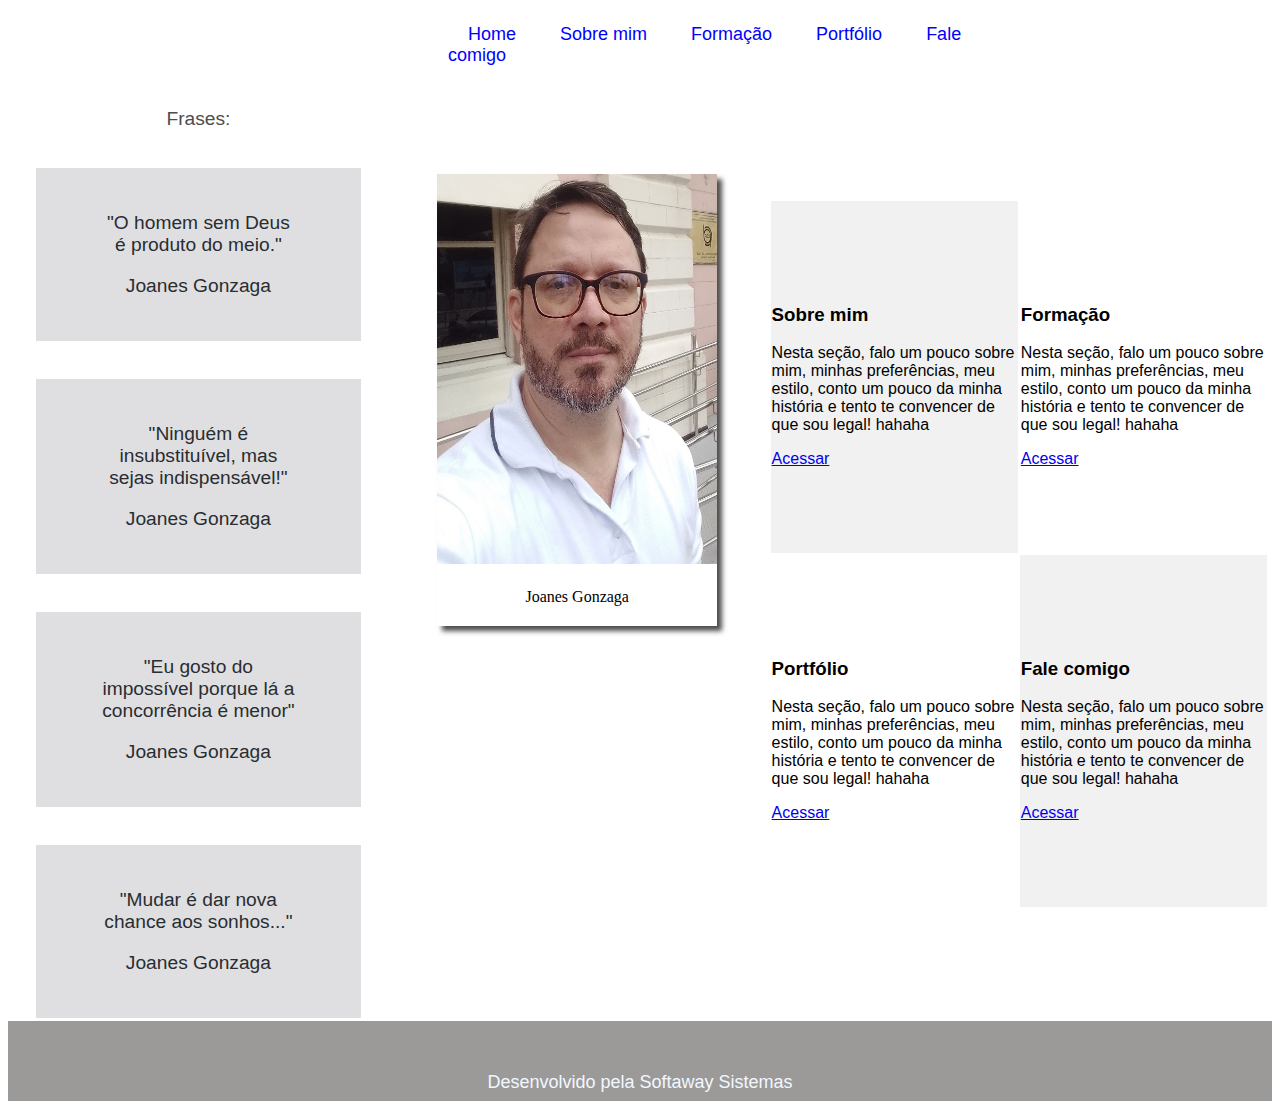
==== index.html @ acb3cc6c "First commit" ====
<!DOCTYPE html>
<html lang="en">
<head>
    <meta charset="UTF-8">
    <meta name="viewport" content="width=device-width, initial-scale=1.0">
    <link rel="stylesheet" href="style.css">
    <script src="https://code.jquery.com/jquery-1.11.3.min.js"></script>
   <script>
      $(function() {
         $("#menu").load("menu.html");
         $("#footer").load("footer.html");
      });
   </script>
    <title>Document</title>
    
</head>
<body>
    <div id="menu"></div>
    <div id="div_main">
    <table>
        <tr>
            <td align="center" width="30%">
                <div><p id="titulo_frases">Frases:</p>
                <div id="div_frases">
                    <blockquote>"O homem sem Deus é produto do meio."</blockquote>
                    <blockquote>Joanes Gonzaga</blockquote>
                </div>
                <div id="div_frases">
                    <blockquote>"Ninguém é insubstituível, mas sejas indispensável!"</blockquote>
                    <blockquote>Joanes Gonzaga</blockquote>
                </div>
                <div id="div_frases">
                    <blockquote>"Eu gosto do impossível porque lá a concorrência é menor"</blockquote>
                    <blockquote>Joanes Gonzaga</blockquote>
                </div>
                <div id="div_frases">
                    <blockquote>"Mudar é dar nova chance aos sonhos..."</blockquote>
                    <blockquote>Joanes Gonzaga</blockquote>
                </div>
                </div>
            </td>
            <td id="td_foto">
                <figure>
                    <img src="images/photo.jpeg" alt="Foto aqui"/>
                    <figcaption>Joanes Gonzaga</figcaption>
                </figure>
                
            </td>
            
            <td width="40%">
                <table height="100%">
                    <tr>
                        <td class="td_blocks" bgcolor="#f1f1f1">
                            <section>
                                <h3>Sobre mim</h3>
                                Nesta seção, falo um pouco sobre mim, minhas preferências, meu estilo, conto um pouco da minha história
                                e tento te convencer de que sou legal! hahaha
                                <p></p>
                                <a href="sobremim.html">Acessar</a>
                            </section>
                        </td>
                        
                        <td class="td_blocks">
                            <section>
                                <h3>Formação</h3>
                                Nesta seção, falo um pouco sobre mim, minhas preferências, meu estilo, conto um pouco da minha história
                                e tento te convencer de que sou legal! hahaha
                                <p></p>
                                <a href="formacao.html">Acessar</a>
                            </section>
                        </td>
                    </tr>
                    
                    <tr>
                        <td class="td_blocks">
                            <section>
                                <h3>Portfólio</h3>
                                Nesta seção, falo um pouco sobre mim, minhas preferências, meu estilo, conto um pouco da minha história
                                e tento te convencer de que sou legal! hahaha
                                <p></p>
                                <a href="portfolio.html">Acessar</a>
                            </section>
                        </td>
                        <td class="td_blocks"  bgcolor="#f1f1f1" padding="5px">
                            <section>
                                <h3>Fale comigo</h3>
                                Nesta seção, falo um pouco sobre mim, minhas preferências, meu estilo, conto um pouco da minha história
                                e tento te convencer de que sou legal! hahaha
                                <p></p>
                                <a href="contato.html">Acessar</a>
                            </section>
                        </td>
                    </tr>
                </table>
            </td>
        </tr>
    </table>
</div>
</body>
<div id="footer"></div>
</html>
---- style.css ----
#menu {
    align-content: center;
    align-self: center;
    margin-left: 230px;
    margin-right: 100px;
}

#div_main{
    border : "1px";
    align-content: center;
    align-self: center;
   
}

ul {
    height: 10px;
    align-self: center;
    align-items: center;
    margin-left: 170px;
    margin-right: 170px;
}

li {
    display: inline;
    font-family: 'Segoe UI', Tahoma, Geneva, Verdana, sans-serif;
    font-size: large;
    width: 180px;
    text-align: center;  
}

li a {
    padding-left: 20px;
    padding-top: 0px;
    padding-right: 20px;
    padding-bottom: 0px;
    color: blue;
    text-align: center;
    text-decoration: none;
}

li a:hover {
    padding-left: 20px;
    padding-top: 0px;
    padding-right: 20px;
    padding-bottom: 0px;
    color: red;
}

ol {
    list-style-type: circle;
    
}

ol li {
    display: block;
    width: max-content;
}

section {
    font-family: 'Segoe UI', Tahoma, Geneva, Verdana, sans-serif;

}

#td_foto {
    height: 100vh;
    display: flex;
    align-items: start;
    padding-top: 70px;
    justify-content: center;
    
    box-sizing: border-box;
}

img {
    width: 280px;
    height: 390px;
}

.td_blocks {
    height: 350px;
    margin-top: 0%;
}

figure {
    width: 280px;
    background-color: white;
    box-shadow: 5px 5px 5px #4d4d4e;
}

figcaption {
    width: inherit;
    text-align: center;
    padding: 20px 0px;
}

#titulo_frases {
    font-family: 'Segoe UI', Tahoma, Geneva, Verdana, sans-serif;
    font-size: larger;
    color: #4d4d4e;
}

#div_frases {
    font-family: 'Lucida Sans', 'Lucida Sans Regular', 'Lucida Grande', 'Lucida Sans Unicode', Geneva, Verdana, sans-serif;
    font-size: larger;
    background-color: #dfdfe2;
    color: rgb(41, 45, 48);
    margin-left: 25px;
    margin-right: 25px;
    margin-top: 10%;
    padding: 25px;
}

#footer_div {
    
    font-family: 'Segoe UI', Tahoma, Geneva, Verdana, sans-serif;
    font-size: large;
    background-color: rgb(156, 153, 153);
    text-align: center;
    padding-top: 30px;
    height: 50px;
    color: aliceblue;
}

#texto-formatado{
    text-align: justify;
    font-family: 'Segoe UI', Tahoma, Geneva, Verdana, sans-serif;
    font-size: large;
    padding-left: 45px;
    padding-right: 45px;
    line-height: 35px;
}
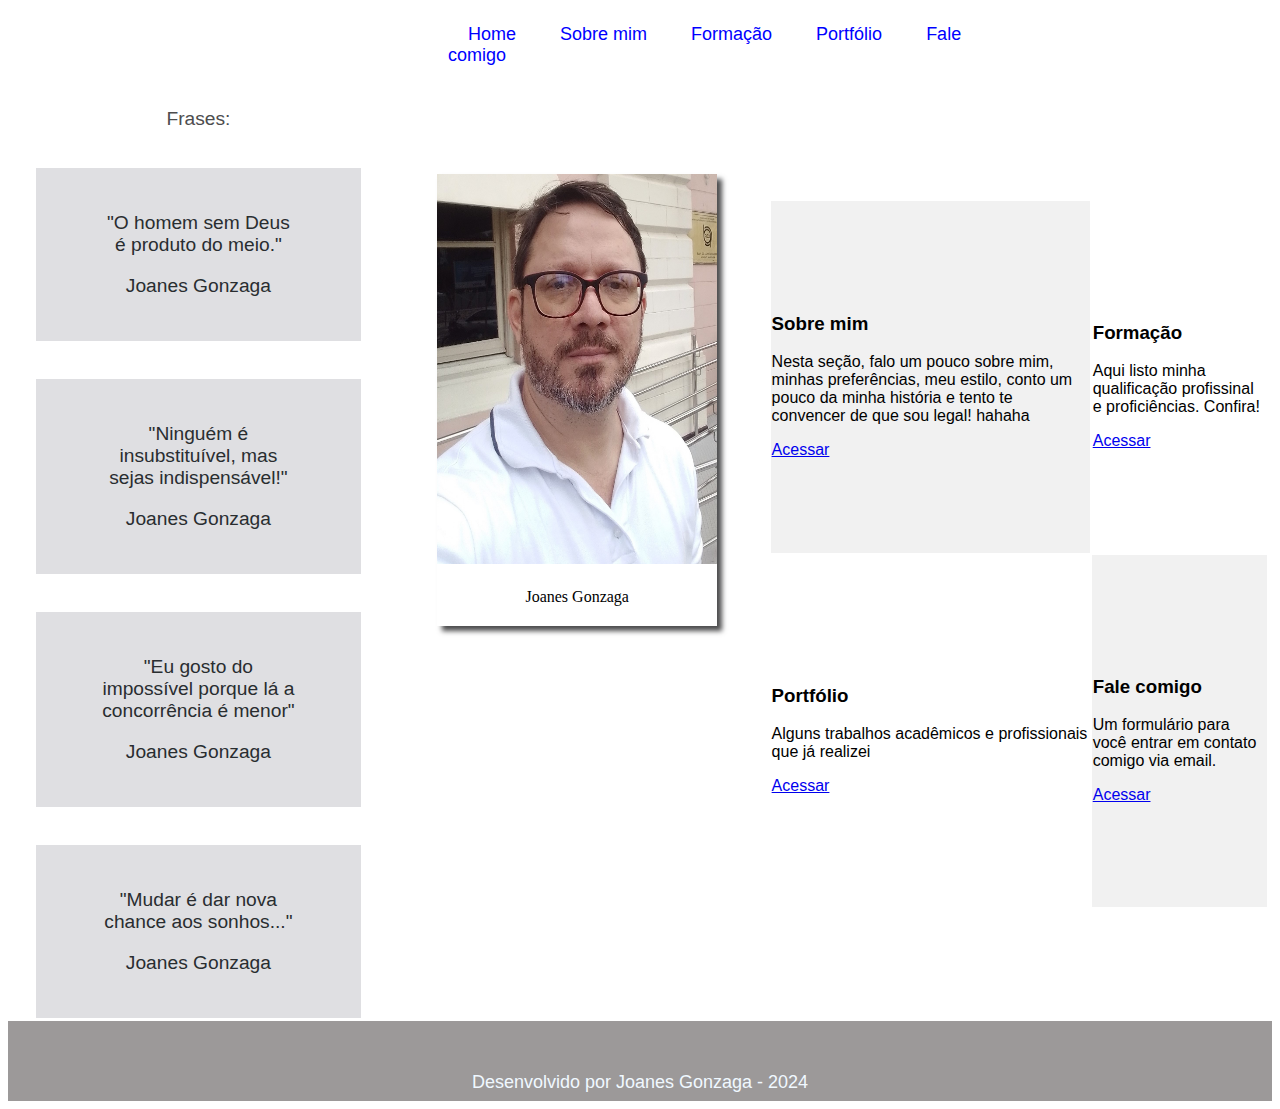
==== commit e00a2197: "Modificações finais para entrega" ====
--- a/index.html
+++ b/index.html
@@ -4,6 +4,7 @@
     <meta charset="UTF-8">
     <meta name="viewport" content="width=device-width, initial-scale=1.0">
     <link rel="stylesheet" href="style.css">
+    <!--As tags script abaixo carregam os arquivos HTML (include) como reaproveitamento de código -->
     <script src="https://code.jquery.com/jquery-1.11.3.min.js"></script>
    <script>
       $(function() {
@@ -16,7 +17,10 @@
 </head>
 <body>
     <div id="menu"></div>
+    
+    <!--Div principal para fins de personalizações futuras como cor de fundo e/ou largura máxima-->
     <div id="div_main">
+    <!--Abaixo, uma tabela com uma linha e tres colunas para estruturar a divisão do site -->
     <table>
         <tr>
             <td align="center" width="30%">
@@ -63,8 +67,7 @@
                         <td class="td_blocks">
                             <section>
                                 <h3>Formação</h3>
-                                Nesta seção, falo um pouco sobre mim, minhas preferências, meu estilo, conto um pouco da minha história
-                                e tento te convencer de que sou legal! hahaha
+                                Aqui listo minha qualificação profissinal e proficiências. Confira!
                                 <p></p>
                                 <a href="formacao.html">Acessar</a>
                             </section>
@@ -75,8 +78,7 @@
                         <td class="td_blocks">
                             <section>
                                 <h3>Portfólio</h3>
-                                Nesta seção, falo um pouco sobre mim, minhas preferências, meu estilo, conto um pouco da minha história
-                                e tento te convencer de que sou legal! hahaha
+                                Alguns trabalhos acadêmicos e profissionais que já realizei
                                 <p></p>
                                 <a href="portfolio.html">Acessar</a>
                             </section>
@@ -84,8 +86,7 @@
                         <td class="td_blocks"  bgcolor="#f1f1f1" padding="5px">
                             <section>
                                 <h3>Fale comigo</h3>
-                                Nesta seção, falo um pouco sobre mim, minhas preferências, meu estilo, conto um pouco da minha história
-                                e tento te convencer de que sou legal! hahaha
+                               Um formulário para você entrar em contato comigo via email.
                                 <p></p>
                                 <a href="contato.html">Acessar</a>
                             </section>
@@ -97,5 +98,6 @@
     </table>
 </div>
 </body>
+<!--Inclusão da página de rodapé do site -->
 <div id="footer"></div>
 </html>